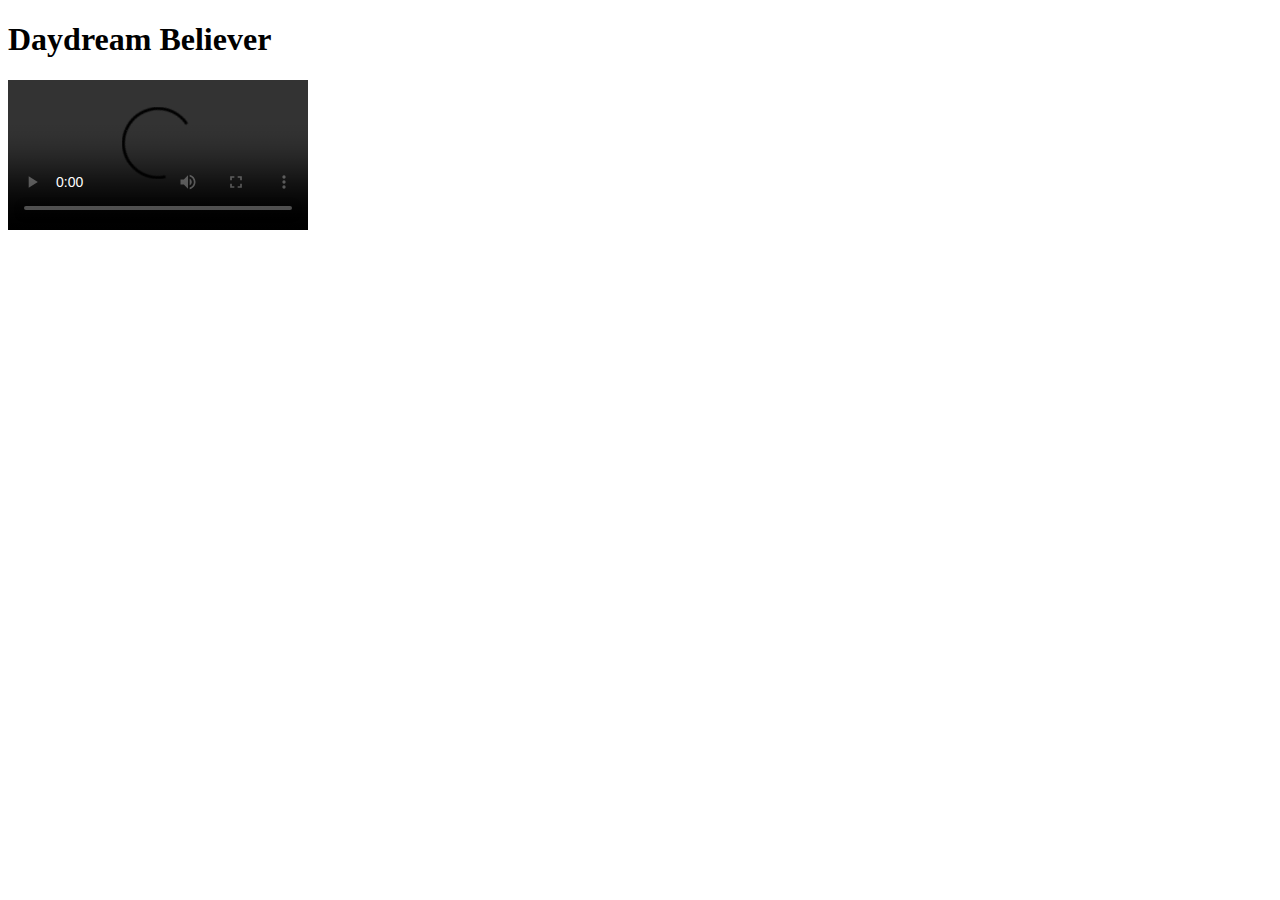
==== karaoke/index.html @ c78feff9 "added video to index.html" ====
<!DOCTYPE html>

<html>
	<head>
		<meta charset="utf-8" />
		<title>Daydream Believer</title>
		<link rel="stylesheet" href="style.css" type="text/css" />
	</head>

	<body>

		<h1 id="title">Daydream Believer</h1>
		
		<video src="http://www.cs.tufts.edu/comp/20/daydream_believer.webm" id="music_video" controls></video>
		<div id="lyrics"></div>

		<script>
			// Complete this section and create a CSS file named style.css
		</script>
	</body>
</html>
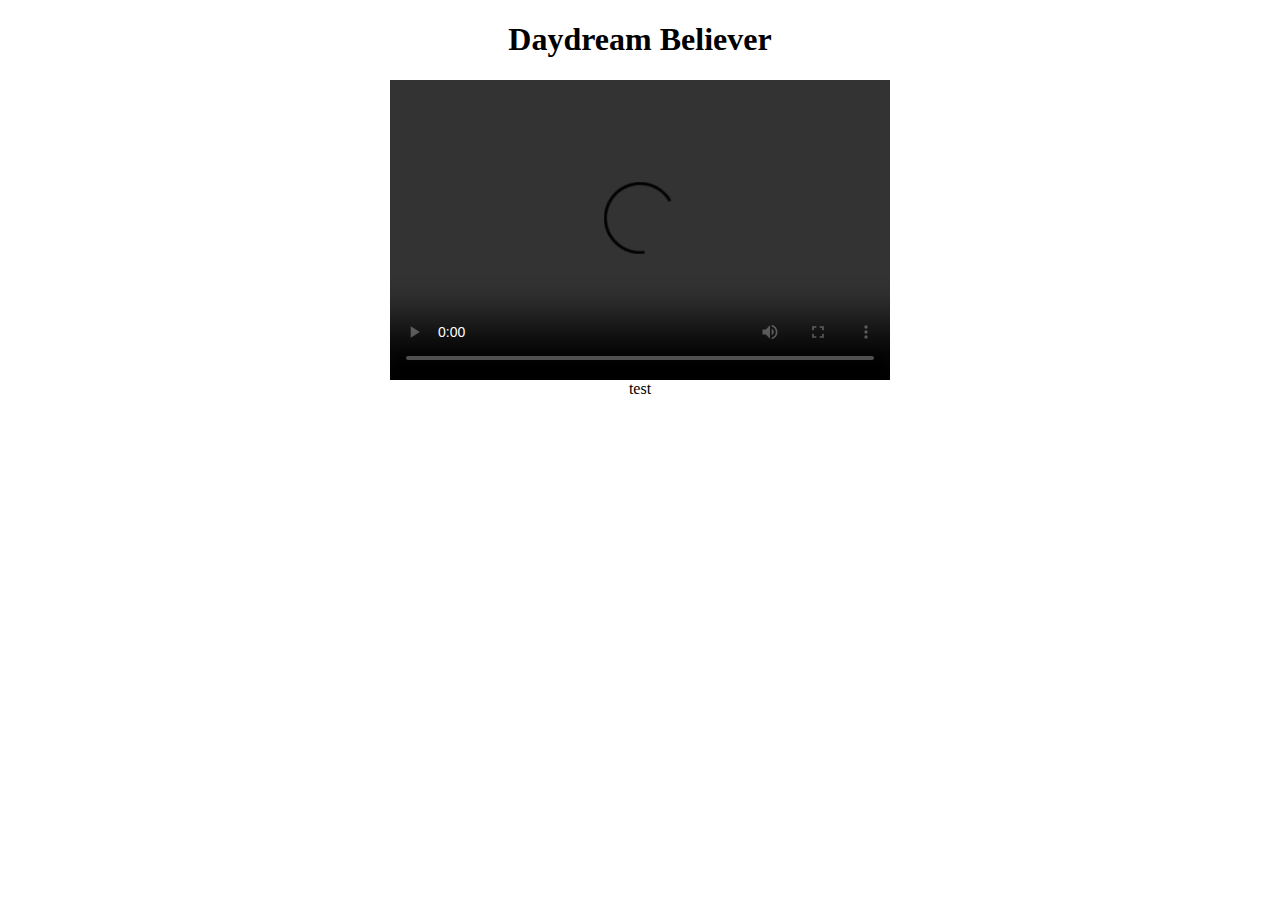
==== commit c0329b58: "words are being displayed through javascript" ====
--- a/karaoke/index.html
+++ b/karaoke/index.html
@@ -10,12 +10,17 @@
 	<body>
 
 		<h1 id="title">Daydream Believer</h1>
-		
+
 		<video src="http://www.cs.tufts.edu/comp/20/daydream_believer.webm" id="music_video" controls></video>
 		<div id="lyrics"></div>
 
-		<script>
-			// Complete this section and create a CSS file named style.css
+		<script type="text/javascript">	
+			var video = document.getElementById("music_video");
+			// while (1) {
+
+			// }
+			var verse = document.getElementById("lyrics");
+			verse.innerHTML = "test";
 		</script>
 	</body>
 </html>	--- a/karaoke/style.css
+++ b/karaoke/style.css
@@ -0,0 +1,14 @@
+#title {
+	text-align: center;
+}
+
+#music_video {
+	display: block;
+	width: 500px;
+	height: 300px;
+	margin: 0 auto;
+}
+
+#lyrics {
+	text-align: center;
+}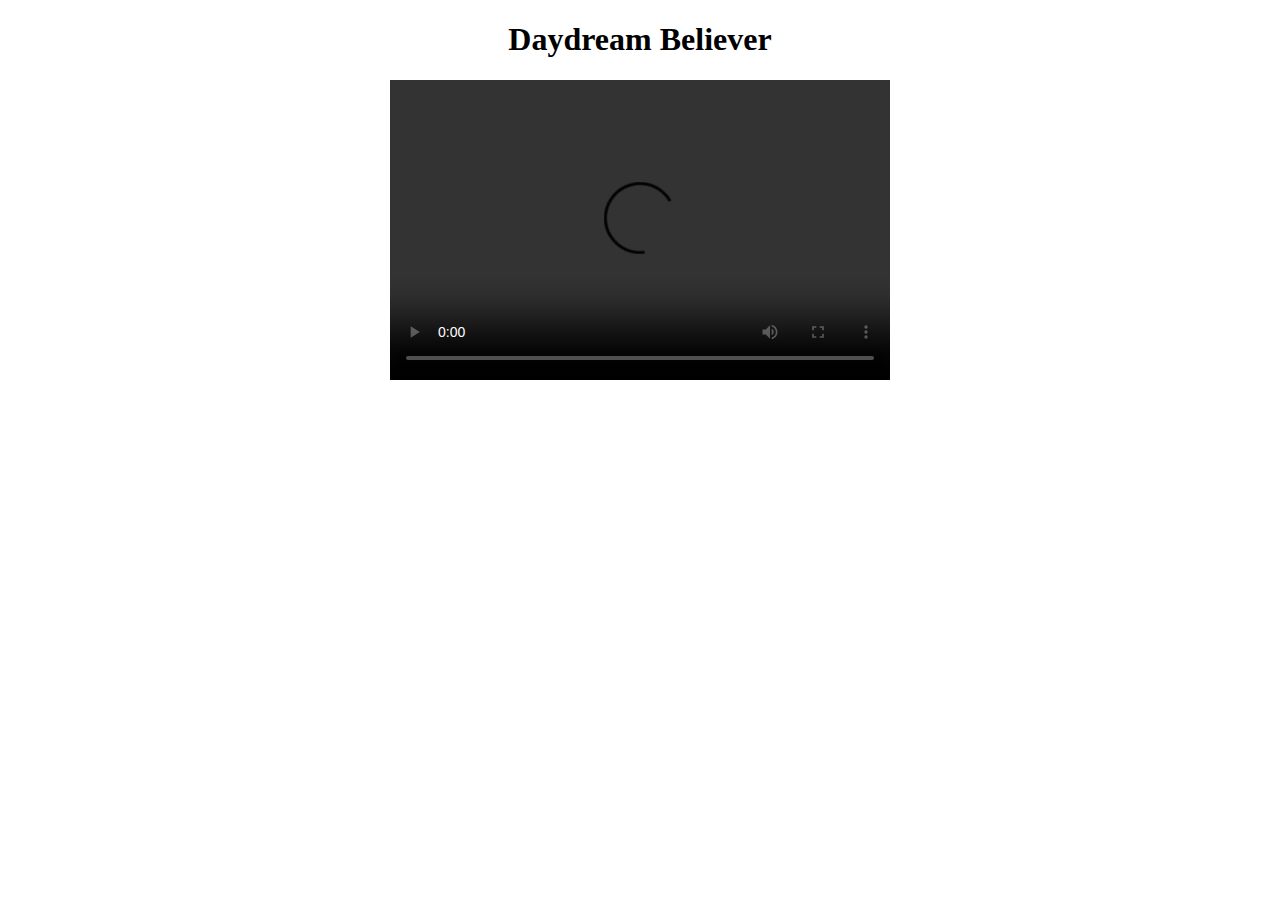
==== commit 55afb058: "added continuous loop to update lyrics" ====
--- a/karaoke/index.html
+++ b/karaoke/index.html
@@ -16,11 +16,11 @@
 
 		<script type="text/javascript">	
 			var video = document.getElementById("music_video");
-			// while (1) {
+			var verse = document.getElementById("lyrics");
 
-			// }
-			var verse = document.getElementById("lyrics");
-			verse.innerHTML = "test";
+			setInterval(function(){verse.innerHTML += "text "}, 2000);
+			
+			
 		</script>
 	</body>
 </html>	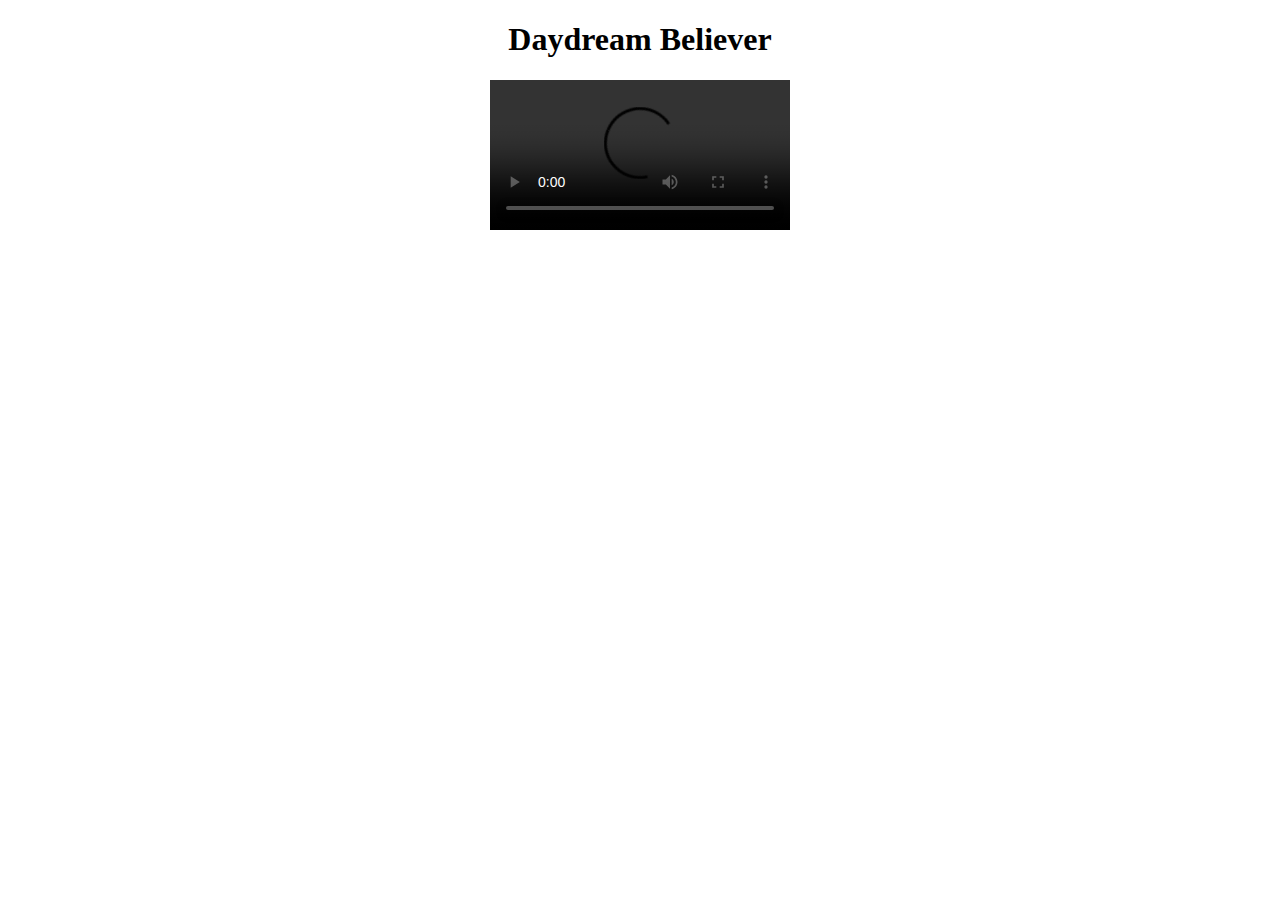
==== commit a8ba3c15: "lyrics are set" ====
--- a/karaoke/index.html
+++ b/karaoke/index.html
@@ -15,12 +15,38 @@
 		<div id="lyrics"></div>
 
 		<script type="text/javascript">	
+
+		/*IDEA: Put lyrics and two pics in array. Loop through array in steady interval*/
 			var video = document.getElementById("music_video");
 			var verse = document.getElementById("lyrics");
+			
+			video.addEventListener("timeupdate", function (){lyrics(video.currentTime)});
 
-			setInterval(function(){verse.innerHTML += "text "}, 2000);
-			
-			
+			function lyrics(time) {
+				/* ADD 2 PICTURES 
+				!!!!!!!!!!!!!!
+				!!!!!!!!!!!!!!
+				!!!!!!!!!!!!
+				!!!!!!!!!!!!!!!!!
+				!!!!!!!!!!!!	
+				 */
+				if (time >= 5 && time <= 35) {
+					verse.innerHTML = "<br/> Oh, I could hide 'neath the wings <br/> Of the bluebird as she sings. <br/> The six o'clock alarm would never ring. <br/> But it rings and I rise, <br/> Wipe the sleep out of my eyes. <br/> My shavin' razor's cold and it stings.";
+				} else if (time >= 37 && time <= 54) {
+					verse.innerHTML = "<br/> Cheer up, Sleepy Jean. <br/> Oh, what can it mean. <br/> To a daydream believer <br/> And a homecoming queen.";
+				} else if (time >= 55 && time <= 84) {
+					verse.innerHTML = "<br/> You once thought of me <br/> As a white knight on a steed. <br/> Now you know how happy I can be.<br/> Oh, and our good times start and end <br/> Without dollar one to spend.<br/> But how much, baby, do we really need.";
+				} else if (time >= 85 && time <= 120) {
+					verse.innerHTML = "<br/> Cheer up, Sleepy Jean. <br/> Oh, what can it mean. <br/> To a daydream believer <br/> And a homecoming queen. <br/> Cheer up, Sleepy Jean. <br/> Oh, what can it mean. <br/> To a daydream believer <br/> And a homecoming queen.";
+				} else if (time >= 121  && time <= 129) {
+					verse.innerHTML = "<br/> [Instrumental interlude]";
+				} else if (time >= 130 && time <= 162) {
+					verse.innerHTML = "<br/> Cheer up, Sleepy Jean. <br/> Oh, what can it mean. <br/> To a daydream believer <br/> And a homecoming queen. <br/> [Repeat and fade]";
+				} else {
+					verse.innerHTML = "";
+				}
+			}
+						
 		</script>
 	</body>
 </html>	--- a/karaoke/style.css
+++ b/karaoke/style.css
@@ -4,8 +4,6 @@
 
 #music_video {
 	display: block;
-	width: 500px;
-	height: 300px;
 	margin: 0 auto;
 }
 
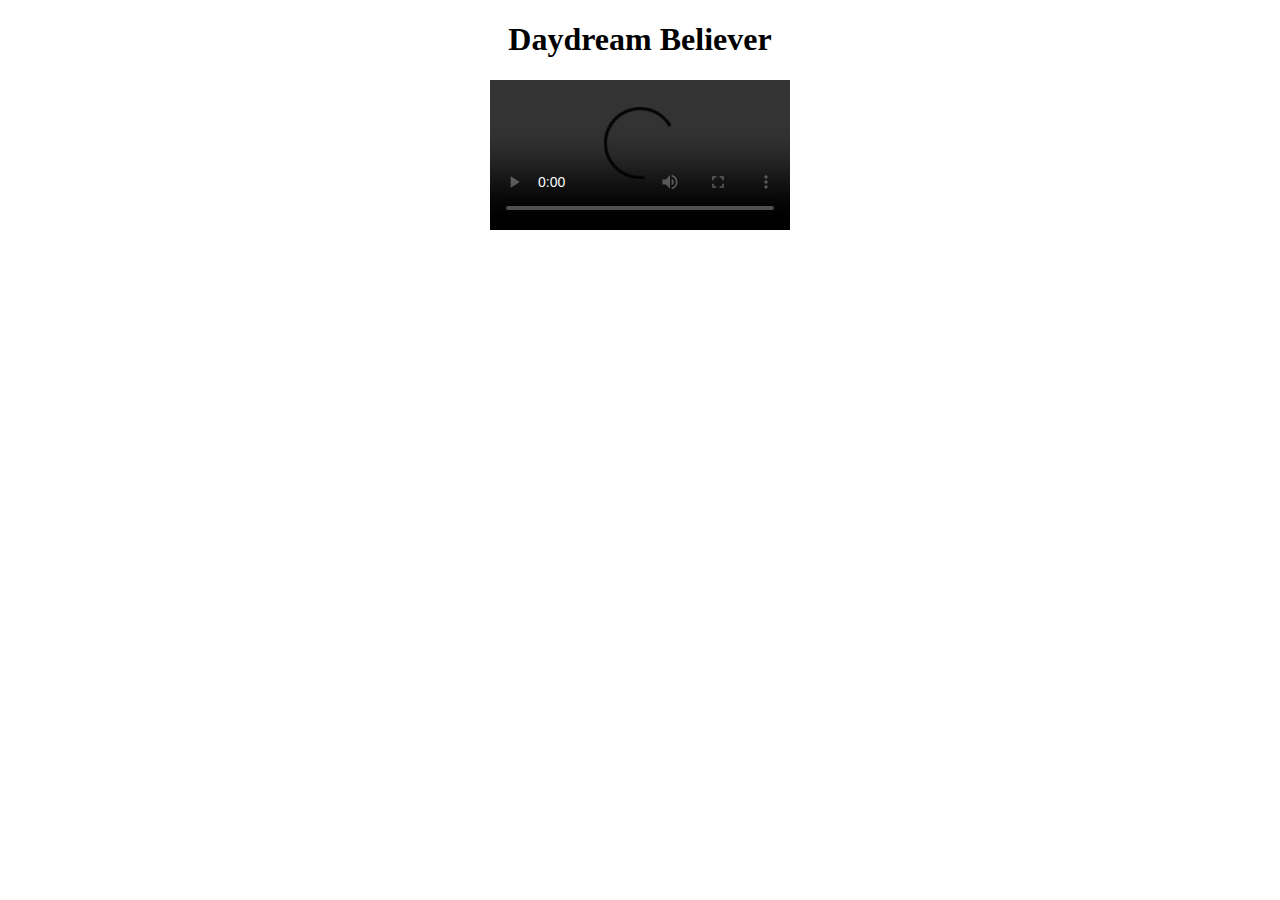
==== commit 5a127e7a: "pictures added" ====
--- a/karaoke/index.html
+++ b/karaoke/index.html
@@ -8,45 +8,34 @@
 	</head>
 
 	<body>
-
 		<h1 id="title">Daydream Believer</h1>
 
 		<video src="http://www.cs.tufts.edu/comp/20/daydream_believer.webm" id="music_video" controls></video>
 		<div id="lyrics"></div>
 
 		<script type="text/javascript">	
-
-		/*IDEA: Put lyrics and two pics in array. Loop through array in steady interval*/
 			var video = document.getElementById("music_video");
 			var verse = document.getElementById("lyrics");
 			
 			video.addEventListener("timeupdate", function (){lyrics(video.currentTime)});
 
 			function lyrics(time) {
-				/* ADD 2 PICTURES 
-				!!!!!!!!!!!!!!
-				!!!!!!!!!!!!!!
-				!!!!!!!!!!!!
-				!!!!!!!!!!!!!!!!!
-				!!!!!!!!!!!!	
-				 */
 				if (time >= 5 && time <= 35) {
-					verse.innerHTML = "<br/> Oh, I could hide 'neath the wings <br/> Of the bluebird as she sings. <br/> The six o'clock alarm would never ring. <br/> But it rings and I rise, <br/> Wipe the sleep out of my eyes. <br/> My shavin' razor's cold and it stings.";
+					verse.innerHTML = "<br/>Oh, I could hide 'neath the wings <br/> Of the bluebird as she sings. <br/> The six o'clock alarm would never ring. <br/> But it rings and I rise, <br/> Wipe the sleep out of my eyes. <br/> My shavin' razor's cold and it stings.<br/><img src='Pictures/wings_400_200.png'></img>";
 				} else if (time >= 37 && time <= 54) {
 					verse.innerHTML = "<br/> Cheer up, Sleepy Jean. <br/> Oh, what can it mean. <br/> To a daydream believer <br/> And a homecoming queen.";
 				} else if (time >= 55 && time <= 84) {
-					verse.innerHTML = "<br/> You once thought of me <br/> As a white knight on a steed. <br/> Now you know how happy I can be.<br/> Oh, and our good times start and end <br/> Without dollar one to spend.<br/> But how much, baby, do we really need.";
+					verse.innerHTML = "<br/> You once thought of me <br/> As a white knight on a steed. <br/> Now you know how happy I can be.<br/> Oh, and our good times start and end <br/> Without dollar one to spend.<br/> But how much, baby, do we really need.<br/> <img src='Pictures/white_knight_388_412.gif'></img>";
 				} else if (time >= 85 && time <= 120) {
 					verse.innerHTML = "<br/> Cheer up, Sleepy Jean. <br/> Oh, what can it mean. <br/> To a daydream believer <br/> And a homecoming queen. <br/> Cheer up, Sleepy Jean. <br/> Oh, what can it mean. <br/> To a daydream believer <br/> And a homecoming queen.";
-				} else if (time >= 121  && time <= 129) {
+				} else if (time >= 120  && time <= 126) {
 					verse.innerHTML = "<br/> [Instrumental interlude]";
-				} else if (time >= 130 && time <= 162) {
+				} else if (time >= 127.5 && time <= 162) {
 					verse.innerHTML = "<br/> Cheer up, Sleepy Jean. <br/> Oh, what can it mean. <br/> To a daydream believer <br/> And a homecoming queen. <br/> [Repeat and fade]";
 				} else {
 					verse.innerHTML = "";
 				}
-			}
-						
+			}			
 		</script>
 	</body>
 </html>	